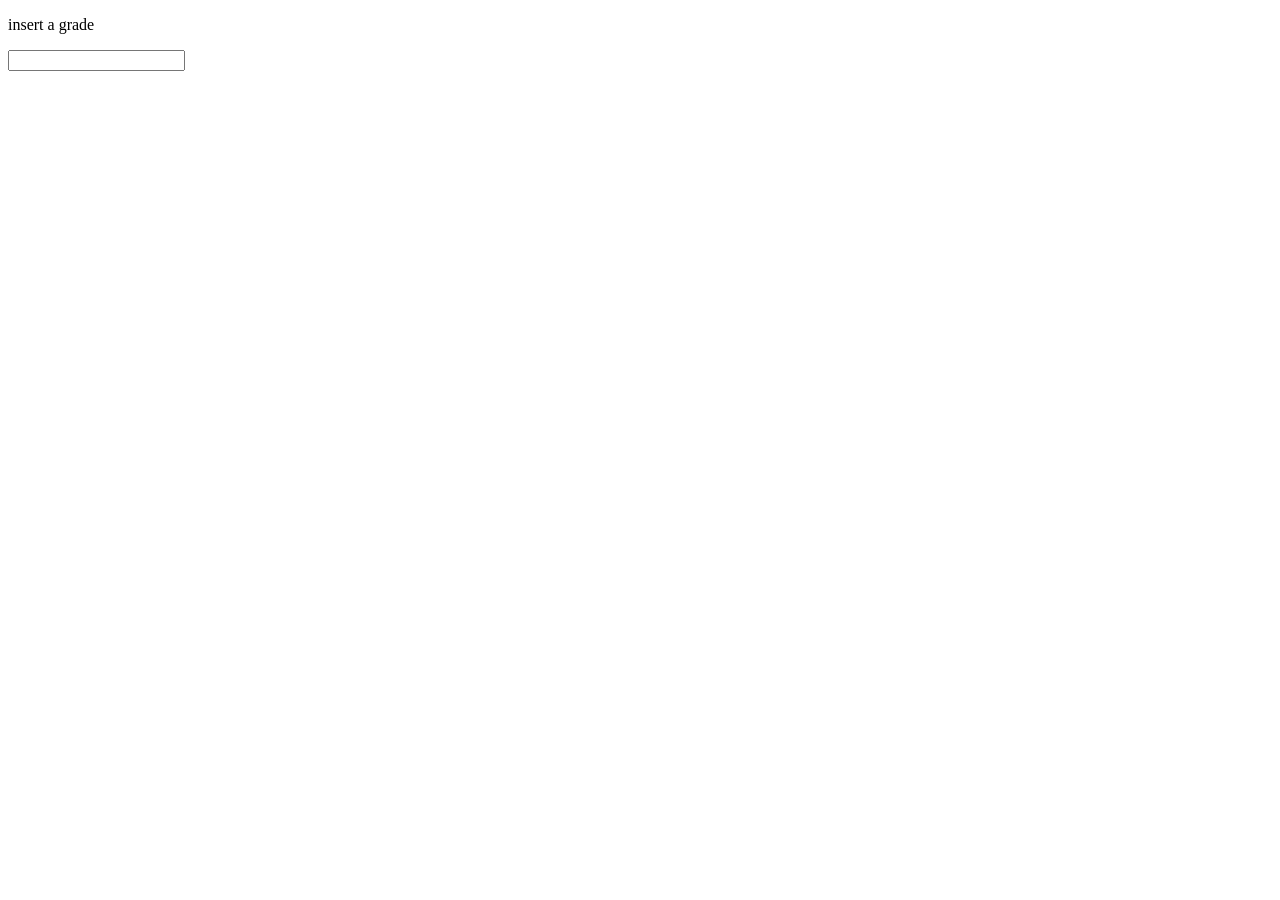
==== js.html @ a83003fc "first commit" ====
<!DOCTYPE html>
<html lang="en">
<head>
    <meta charset="UTF-8">
    <meta http-equiv="X-UA-Compatible" content="IE=edge">
    <meta name="viewport" content="width=device-width, initial-scale=1.0">
    <title>Document</title>
</head>
<body>
    <p>insert a grade</p>
    <input type="number"  class="grade">
    <script type="text/javascript" src="myapp.js"></script>
</body>
</html>
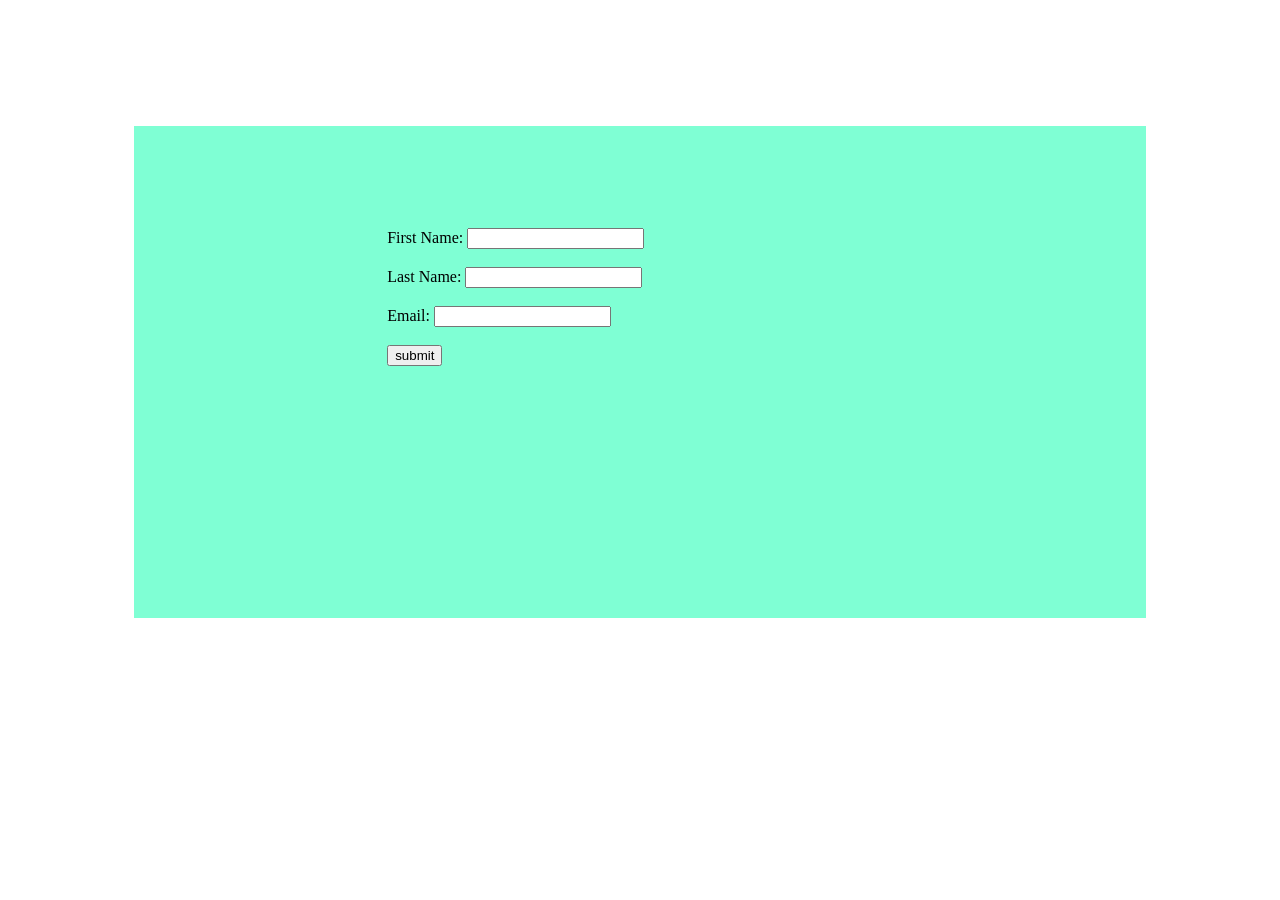
==== commit 612ba7bd: "myjsform" ====
--- a/js.html
+++ b/js.html
@@ -5,10 +5,38 @@
     <meta http-equiv="X-UA-Compatible" content="IE=edge">
     <meta name="viewport" content="width=device-width, initial-scale=1.0">
     <title>Document</title>
+    <style>
+        .form{
+            background-color: aquamarine;
+            margin-right: 10%;
+            margin-left: 10%;
+            margin-top: 10%;
+            padding-left: 20%;
+            padding-right: 20%;
+            padding-bottom: 20%;
+
+        }
+        .edit{
+           padding-top: 20%;
+
+        }
+
+    </style>
 </head>
-<body>
-    <p>insert a grade</p>
-    <input type="number"  class="grade">
-    <script type="text/javascript" src="myapp.js"></script>
+<body >
+   <div class="form">
+     <form action="" class="edit" id="edit">
+        <label for="">First Name: </label>
+        <input type="text" name="Name" id=""><br><br>
+        <label for="">Last Name: </label>
+        <input type="text" name="last name" id=""><br><br>
+        <label for="">Email:   </label>
+        <input type="Em" name="Email" id=""><br><br>
+        <input type="submit" value="submit" id="">
+
+     </form>
+   </div>
+    
+    <script type="text/javascript" src="loop.js"></script>
 </body>
 </html>
